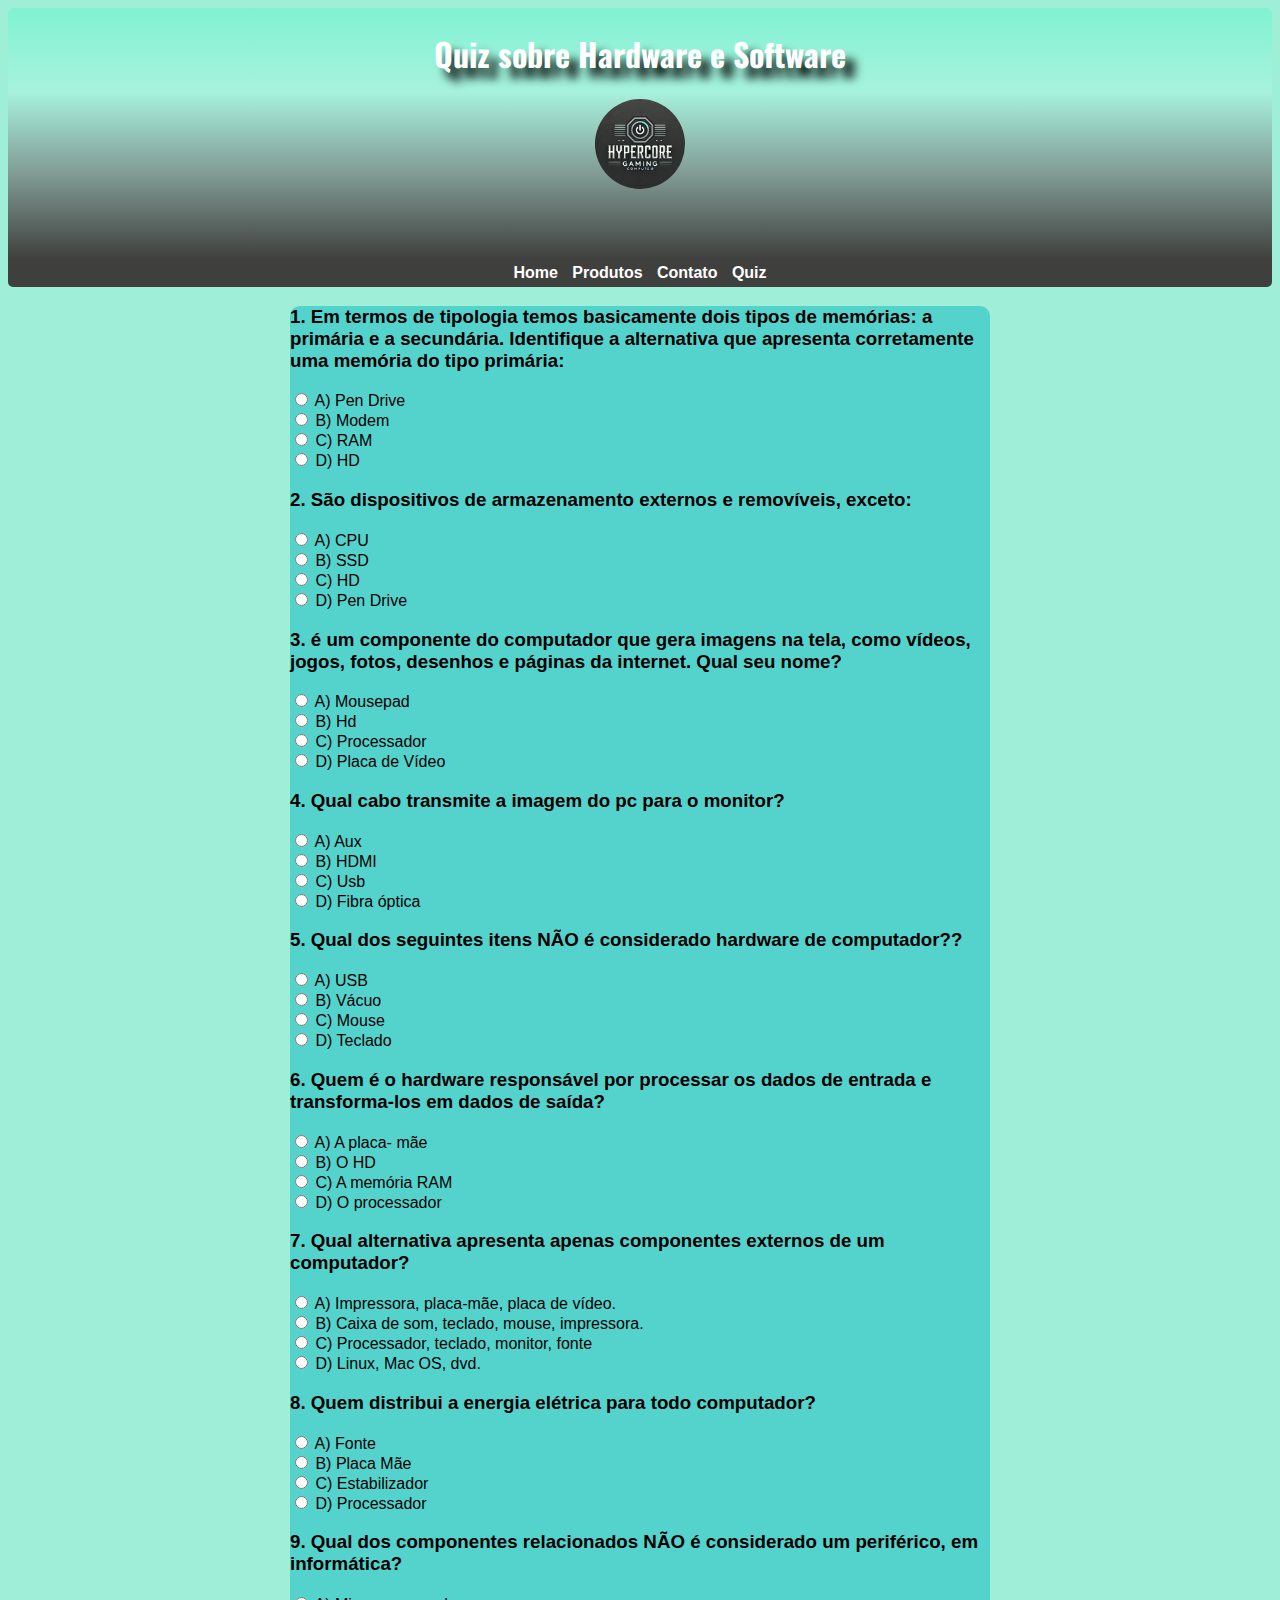
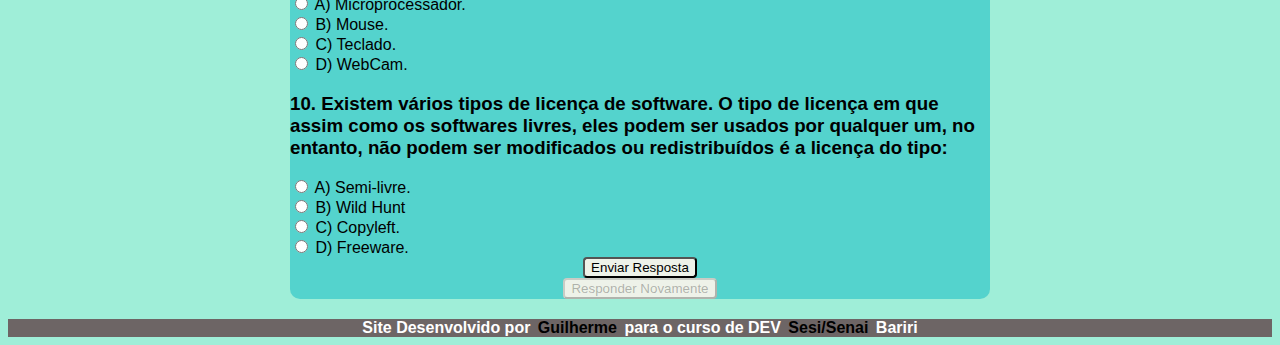
==== quiz.html @ c4d2e21e "first commit" ====
<!DOCTYPE html>
<html lang="pt-br">
<head>
    <meta charset="UTF-8">
    <meta name="viewport" content="width=device-width, initial-scale=1.0">
    <title>Quiz</title>
    <link rel="stylesheet" href="style.css">
</head>
<body>
    <header>
    <section class="quiz-section">
        <h1>Quiz sobre Hardware e Software</h1>
        <img src="imagens/DALL·E-2024-09-18-07.40.jpg" height="90" width="90">
        </header>
        <nav>
            <a href="index.html">Home</a>
            <a href="produtos.html">Produtos</a>
            <a href="contato.html">Contato</a>
            <a href="quiz.html">Quiz</a>  
        </nav>
        <main>
        <form id="quiz-form">
            <section class="question">
                <h3>1. Em termos de tipologia temos basicamente dois tipos de memórias: a primária e a secundária. Identifique a alternativa que apresenta corretamente uma memória do tipo primária:</h3>
                <label><input type="radio" name="q1" value="A" onclick="disableOptions('q1'), playSound()"> A) Pen Drive </label><br>
                <label><input type="radio" name="q1" value="B" onclick="disableOptions('q1'), playSound()"> B) Modem </label><br>
                <label><input type="radio" name="q1" value="C" onclick="disableOptions('q1'), playSound()"> C) RAM </label><br>
                <label><input type="radio" name="q1" value="D" onclick="disableOptions('q1'), playSound()"> D) HD </label><br>
            </section>
            <section class="question">
                <h3>2. São dispositivos de armazenamento externos e removíveis, exceto: </h3>
                <label><input type="radio" name="q2" value="A" onclick="disableOptions('q2'), playSound()"> A) CPU</label><br>
                <label><input type="radio" name="q2" value="B" onclick="disableOptions('q2'), playSound()"> B) SSD </label><br>
                <label><input type="radio" name="q2" value="C" onclick="disableOptions('q2'), playSound()"> C) HD </label><br>
                <label><input type="radio" name="q2" value="D" onclick="disableOptions('q2'), playSound()"> D) Pen Drive </label><br>
            </section>
            <section class="question">
                <h3>3. é um componente do computador que gera imagens na tela, como vídeos, jogos, fotos, desenhos e páginas da internet. Qual seu nome?</h3>
                <label><input type="radio" name="q3" value="A" onclick="disableOptions('q3'), playSound()"> A) Mousepad </label><br>
                <label><input type="radio" name="q3" value="B" onclick="disableOptions('q3'), playSound()"> B) Hd </label><br>
                <label><input type="radio" name="q3" value="C" onclick="disableOptions('q3'), playSound()"> C) Processador </label><br>
                <label><input type="radio" name="q3" value="D" onclick="disableOptions('q3'), playSound()"> D) Placa de Vídeo </label><br>
            </section>
            <section class="question">
                <h3>4. Qual cabo transmite a imagem do pc para o monitor?</h3>
                <label><input type="radio" name="q4" value="A" onclick="disableOptions('q4'), playSound()"> A) Aux </label><br>
                <label><input type="radio" name="q4" value="B" onclick="disableOptions('q4'), playSound()"> B) HDMI </label><br>
                <label><input type="radio" name="q4" value="C" onclick="disableOptions('q4'), playSound()"> C) Usb </label><br>
                <label><input type="radio" name="q4" value="D" onclick="disableOptions('q4'), playSound()"> D) Fibra óptica </label><br>
            </section>
            <section class="question">
                <h3>5. Qual dos seguintes itens NÃO é considerado hardware de computador??</h3>
                <label><input type="radio" name="q5" value="A" onclick="disableOptions('q5'), playSound()"> A) USB </label><br>
                <label><input type="radio" name="q5" value="B" onclick="disableOptions('q5'), playSound()"> B) Vácuo </label><br>
                <label><input type="radio" name="q5" value="C" onclick="disableOptions('q5'), playSound()"> C) Mouse </label><br>
                <label><input type="radio" name="q5" value="D" onclick="disableOptions('q5'), playSound()"> D) Teclado </label><br>
            </section>
            <section class="question">
                <h3>6. Quem é o hardware responsável por processar os dados de entrada e transforma-los em dados de saída?</h3>
                <label><input type="radio" name="q6" value="A" onclick="disableOptions('q6'), playSound()"> A) A placa- mãe</label><br>
                <label><input type="radio" name="q6" value="B" onclick="disableOptions('q6'), playSound()"> B) O HD </label><br>
                <label><input type="radio" name="q6" value="C" onclick="disableOptions('q6'), playSound()"> C) A memória RAM </label><br>
                <label><input type="radio" name="q6" value="D" onclick="disableOptions('q6'), playSound()"> D) O processador </label><br>
            </section>
            <section class="question">
                <h3>7. Qual alternativa apresenta apenas componentes externos de um computador?</h3>
                <label><input type="radio" name="q7" value="A" onclick="disableOptions('q7'), playSound()"> A) Impressora, placa-mãe, placa de vídeo. </label><br>
                <label><input type="radio" name="q7" value="B" onclick="disableOptions('q7'), playSound()"> B) Caixa de som, teclado, mouse, impressora. </label><br>
                <label><input type="radio" name="q7" value="C" onclick="disableOptions('q7'), playSound()"> C)  Processador, teclado, monitor, fonte </label><br>
                <label><input type="radio" name="q7" value="D" onclick="disableOptions('q7'), playSound()"> D) Linux, Mac OS, dvd. </label><br>
            </section>
            <section class="question">
                <h3>8. Quem distribui a energia elétrica para todo computador?</h3>
                <label><input type="radio" name="q8" value="A" onclick="disableOptions('q8'), playSound()"> A) Fonte</label><br>
                <label><input type="radio" name="q8" value="B" onclick="disableOptions('q8'), playSound()"> B) Placa Mãe </label><br>
                <label><input type="radio" name="q8" value="C" onclick="disableOptions('q8'), playSound()"> C) Estabilizador </label><br>
                <label><input type="radio" name="q8" value="D" onclick="disableOptions('q8'), playSound()"> D) Processador </label><br>
            </section>
            <section class="question">
                <h3>9. Qual dos componentes relacionados NÃO é considerado um periférico, em informática?</h3>
                <label><input type="radio" name="q9" value="A" onclick="disableOptions('q9'), playSound()"> A) Microprocessador. </label><br>
                <label><input type="radio" name="q9" value="B" onclick="disableOptions('q9'), playSound()"> B) Mouse. </label><br>
                <label><input type="radio" name="q9" value="C" onclick="disableOptions('q9'), playSound()"> C) Teclado. </label><br>
                <label><input type="radio" name="q9" value="D" onclick="disableOptions('q9'), playSound()"> D) WebCam. </label><br>
            </section>
            <section class="question">
                <h3>10. Existem vários tipos de licença de software. O tipo de licença em que assim como os softwares livres, eles podem ser usados por qualquer um, no entanto, não podem ser modificados ou redistribuídos é a licença do tipo:</h3>
                <label><input type="radio" name="q10" value="A" onclick="disableOptions('q10'), playSound()"> A) Semi-livre.</label><br>
                <label><input type="radio" name="q10" value="B" onclick="disableOptions('q10'), playSound()"> B) Wild Hunt </label><br>
                <label><input type="radio" name="q10" value="C" onclick="disableOptions('q10'), playSound()"> C) Copyleft. </label><br>
                <label><input type="radio" name="q10" value="D" onclick="disableOptions('q10'), playSound()"> D) Freeware.</label><br>
            </section>
            <button type="button" onclick="SubmitQuiz()">Enviar Resposta</button>
            <button type="button" id="retry-button" onclick="resetQuiz()" disabled>Responder Novamente</button>
        </form>
    </main>
    <footer>  
        Site Desenvolvido por <a href="https://www.instagram.com/guiviccari_/?igsh=MXJ0OGMxbTJ2d3Z0cA%3D%3D&utm_source=qr" target="_blank">Guilherme</a> para o curso de DEV <a href="https://sp.senai.br/unidade/jau/" target="_blank">Sesi/Senai</a> Bariri
    </footer>

        <audio id="venceusom" src="som/venceu.mp3" preload="auto"></audio>
        <audio id="selecionasom" src="som/seleciona.mp3" preload="auto"></audio>
        <audio id="perdeusom" src="som/perdeu.mp3" preload="auto"></audio>

        <section id="result"></section>
    </section>

    <script src="script.js"></script>
</body>
</html>
---- style.css ----
@import url('https://fonts.googleapis.com/css2?family=Oswald:wght@200..700&display=swap');


:root{
    --cor01:   #80F2D2;
    --cor02:   #A7F2DD;
    --cor03:   #EEF2E9;
    --cor04:   #3F403E;
    --cor05:   #252626;
    --cor06:   #747777b5;
    --cor07:   #85e9cdc8;
    --degrade: linear-gradient(to top, var(--cor04),var(--cor06), var(--cor02), var(--cor01));
    --fonte-padrao: Arial, Verdana, Helvetica, sans-serif;
    --fonte-destaque: "Oswald", sans-serif;}

    body{
        background-color:var(--cor07);
        font-family: var(--fonte-padrao);
    }

    header{
        height: 250px;
        text-align: center;
        padding-top: 1px;
        background-image: var(--degrade);
        font-family: var(--fonte-destaque);
        border-radius: 5px 5px 0px 0px;
    }

    header img{
        border-radius: 50px;
    }

    header h1{
        font-family: var(--fonte-destaque);
        color: rgb(255, 255, 255);
        font-size: 2em;
        text-shadow: 10px 10px 10px  #000000;
    }

    header p{
        color: rgb(0, 0, 0);
        font-family: var(--fonte-padrao);
        font-size: 1.2em;
        text-shadow: 10px 10px 10px black;
        max-width: 500px;
        margin: auto;
        padding-left: 10px;
        padding-right: 10px;
    }

    nav{
        font-weight: bold;
        color: black;
        padding: 5px;
        text-decoration: none;
        text-align: center;
        border-radius: 0px 0px 5px 5px;
        background-color: var(--cor04);
    }

    nav a{
        text-decoration: none;
        color: white;
        padding: 5px;
    }

    nav a:hover{
        background-color: var(--cor06);
        border-radius: 3px;
    }

    main{
        background-color: rgba(64, 203, 201, 0.786);
        border-bottom-right-radius: 10px;
        border-bottom-left-radius: 10px;
        border-radius: 10px;
        max-width: 700px;
        min-width: 200px;
        margin: auto;
        margin-bottom: 20px;
    }

    main h1{
        font-family: var(--fonte-destaque);
        color: var(--cor05);
        padding: 10px;
    }
    
    main h2{
        font-family: var(--fonte-destaque);
        padding: 10px;
        color: var(--cor05);
        background-image: linear-gradient(to right, var(--cor01),transparent);
        margin: auto;
    }

    main p{
        font-family: var(--fonte-padrao);
        text-align: justify;
        padding-right: 10px;
        padding-left: 10px;
        text-indent: 30px;
        line-height: 2em;
        font-size: 1.2em;
        color: black;
    }

    main img{
        margin: 10px;
        border-radius: 10px;
    }
    

    footer{
        background-color: rgb(109, 101, 101);
    color: white;
    font-weight: bold;
    text-decoration: none;
    text-align: center;
    }

    footer a{
    font-weight: bold;
    color: black;
    padding: 3px;
    text-decoration: none;
    }

    fieldset{
        margin: auto;
        padding: auto;
    }

    input #text{
        width: 350px;
    }

    textarea{
        width:350px ;
        height: 250px ;
    }

    button{
        display: block;
        margin: auto;
        border-radius: 4px;
        cursor: pointer;
        background-color: var(--cor03);
    }

    button:hover{
        background-color: var(--cor02);
    }
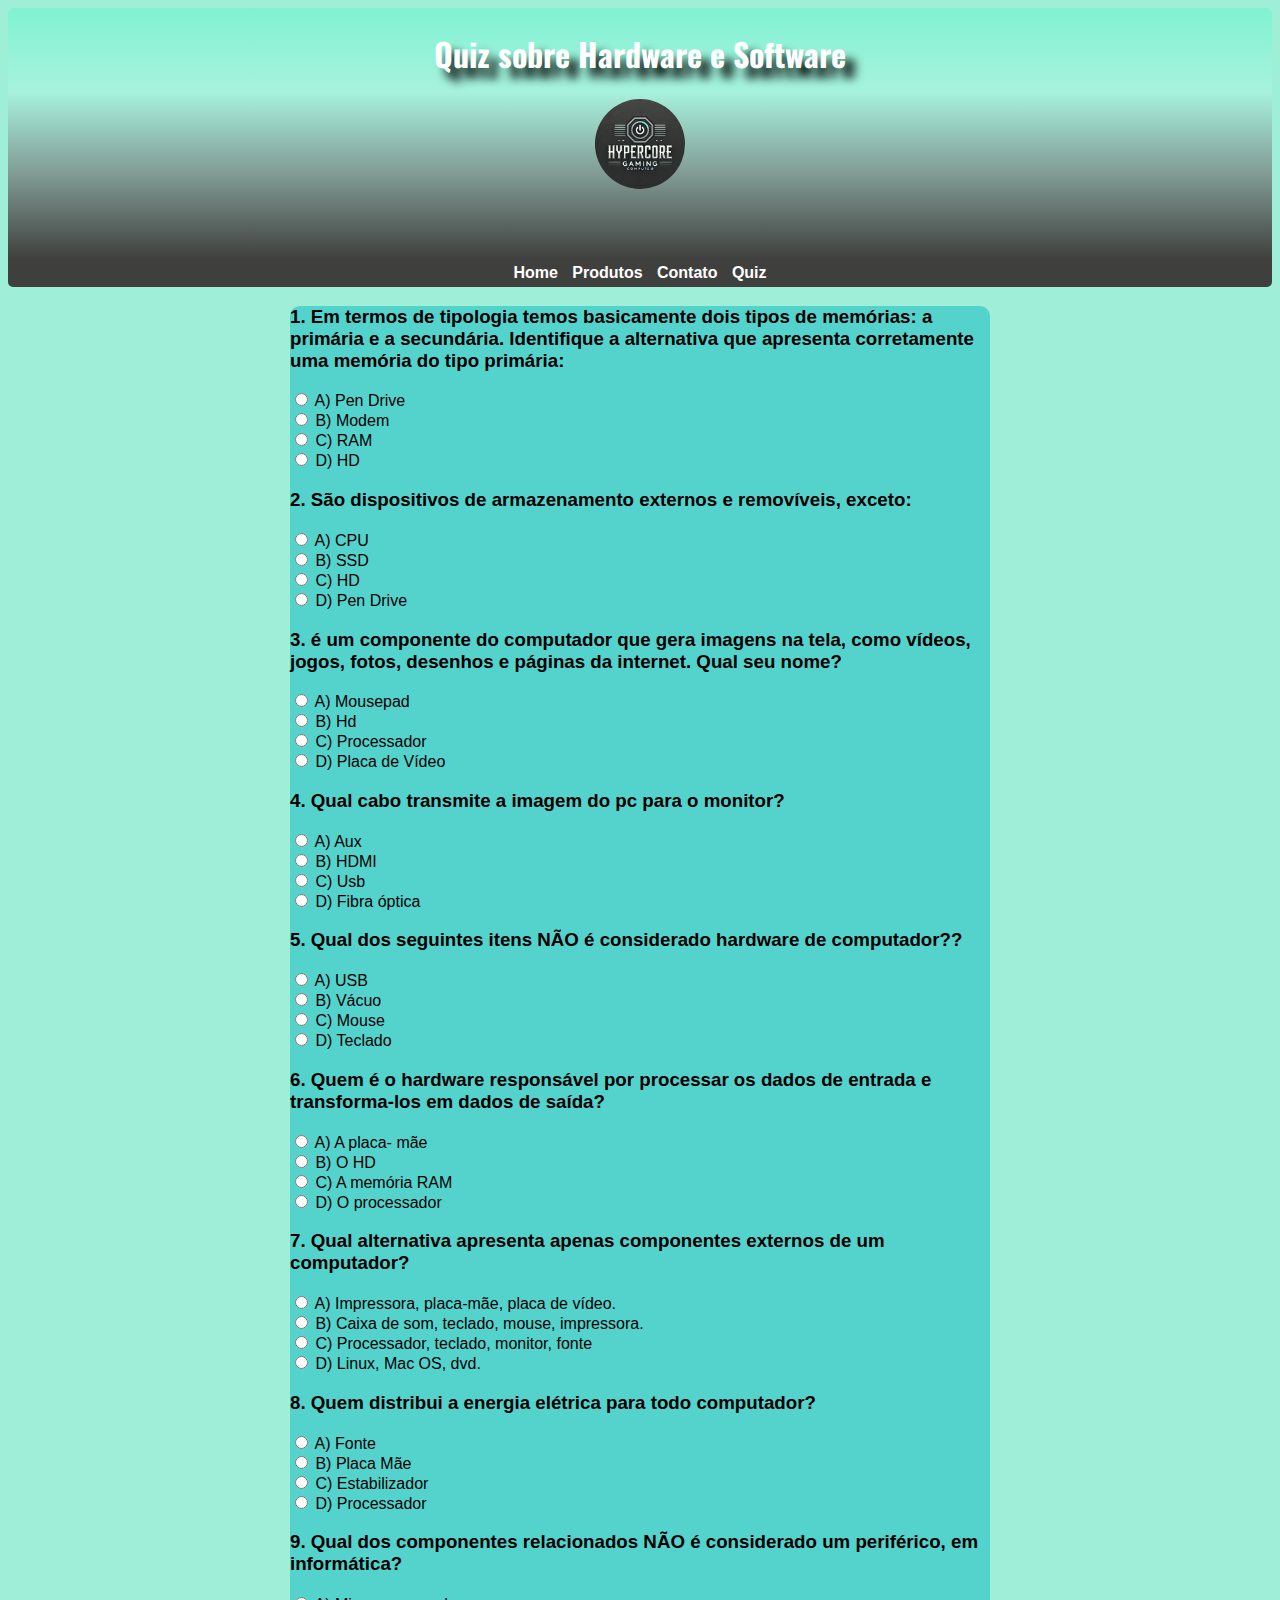
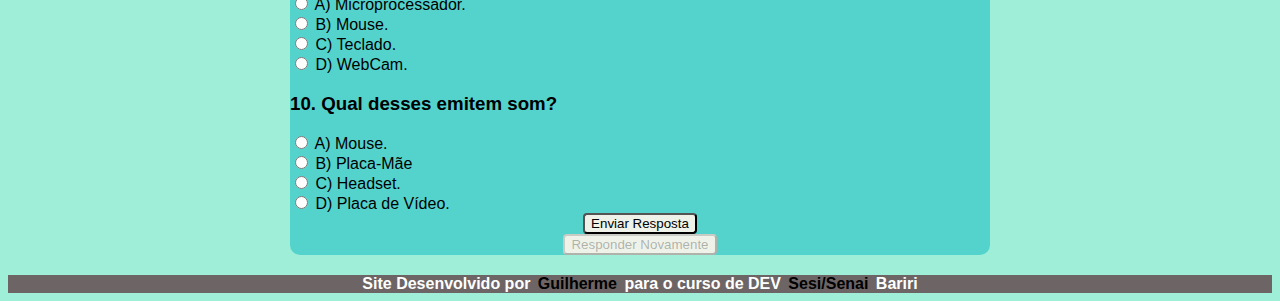
==== commit 6b24dbc7: "oi" ====
--- a/quiz.html
+++ b/quiz.html
@@ -84,11 +84,11 @@
                 <label><input type="radio" name="q9" value="D" onclick="disableOptions('q9'), playSound()"> D) WebCam. </label><br>
             </section>
             <section class="question">
-                <h3>10. Existem vários tipos de licença de software. O tipo de licença em que assim como os softwares livres, eles podem ser usados por qualquer um, no entanto, não podem ser modificados ou redistribuídos é a licença do tipo:</h3>
-                <label><input type="radio" name="q10" value="A" onclick="disableOptions('q10'), playSound()"> A) Semi-livre.</label><br>
-                <label><input type="radio" name="q10" value="B" onclick="disableOptions('q10'), playSound()"> B) Wild Hunt </label><br>
-                <label><input type="radio" name="q10" value="C" onclick="disableOptions('q10'), playSound()"> C) Copyleft. </label><br>
-                <label><input type="radio" name="q10" value="D" onclick="disableOptions('q10'), playSound()"> D) Freeware.</label><br>
+                <h3>10. Qual desses emitem som?</h3>
+                <label><input type="radio" name="q10" value="A" onclick="disableOptions('q10'), playSound()"> A) Mouse.</label><br>
+                <label><input type="radio" name="q10" value="B" onclick="disableOptions('q10'), playSound()"> B) Placa-Mãe  </label><br>
+                <label><input type="radio" name="q10" value="C" onclick="disableOptions('q10'), playSound()"> C) Headset. </label><br>
+                <label><input type="radio" name="q10" value="D" onclick="disableOptions('q10'), playSound()"> D) Placa de Vídeo.</label><br>
             </section>
             <button type="button" onclick="SubmitQuiz()">Enviar Resposta</button>
             <button type="button" id="retry-button" onclick="resetQuiz()" disabled>Responder Novamente</button>
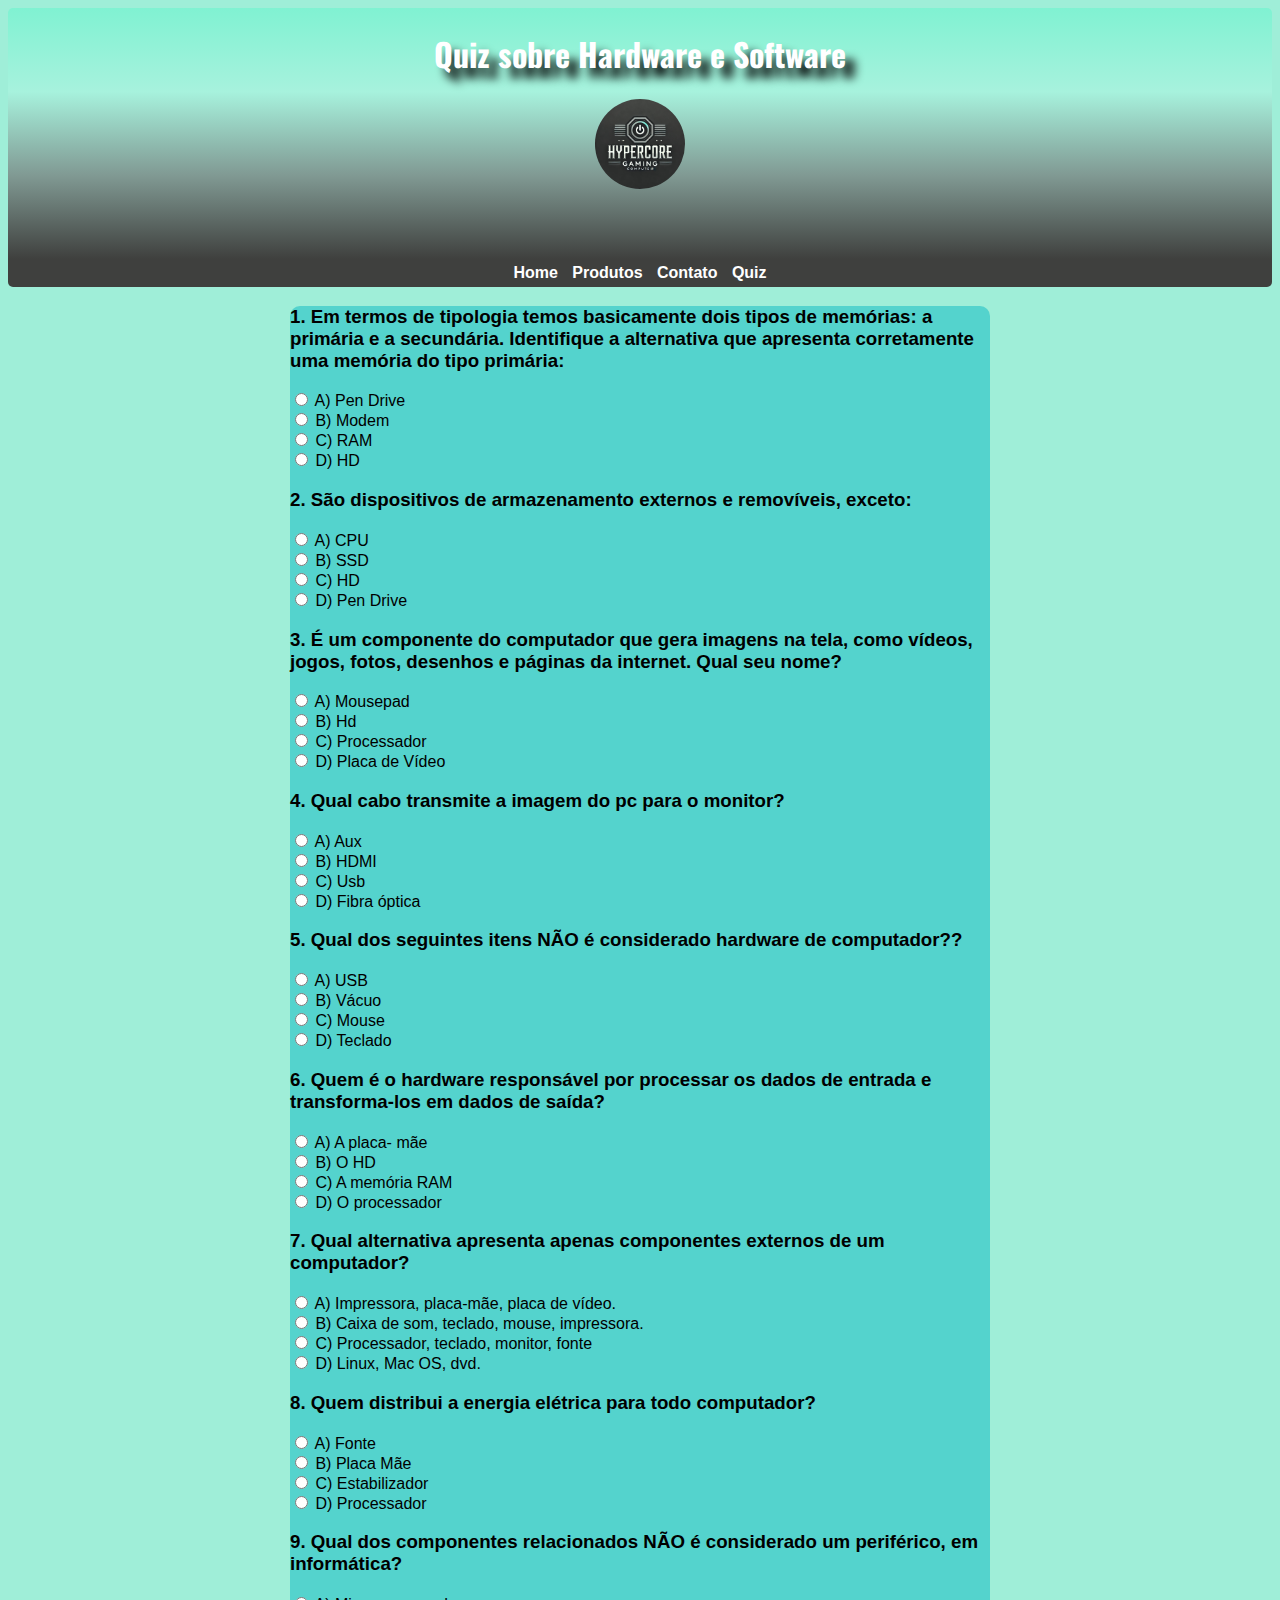
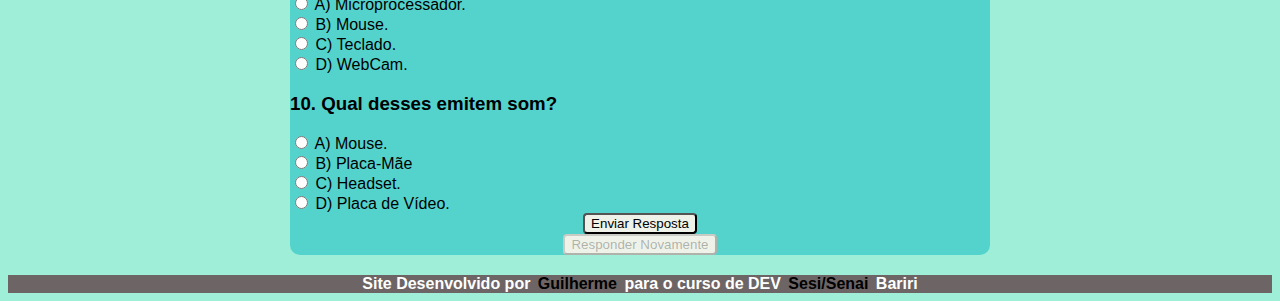
==== commit 075148f1: "ook" ====
--- a/quiz.html
+++ b/quiz.html
@@ -35,7 +35,7 @@
                 <label><input type="radio" name="q2" value="D" onclick="disableOptions('q2'), playSound()"> D) Pen Drive </label><br>
             </section>
             <section class="question">
-                <h3>3. é um componente do computador que gera imagens na tela, como vídeos, jogos, fotos, desenhos e páginas da internet. Qual seu nome?</h3>
+                <h3>3. É um componente do computador que gera imagens na tela, como vídeos, jogos, fotos, desenhos e páginas da internet. Qual seu nome?</h3>
                 <label><input type="radio" name="q3" value="A" onclick="disableOptions('q3'), playSound()"> A) Mousepad </label><br>
                 <label><input type="radio" name="q3" value="B" onclick="disableOptions('q3'), playSound()"> B) Hd </label><br>
                 <label><input type="radio" name="q3" value="C" onclick="disableOptions('q3'), playSound()"> C) Processador </label><br>
@@ -98,11 +98,13 @@
         Site Desenvolvido por <a href="https://www.instagram.com/guiviccari_/?igsh=MXJ0OGMxbTJ2d3Z0cA%3D%3D&utm_source=qr" target="_blank">Guilherme</a> para o curso de DEV <a href="https://sp.senai.br/unidade/jau/" target="_blank">Sesi/Senai</a> Bariri
     </footer>
 
+    <section id="result"></section>
+
         <audio id="venceusom" src="som/venceu.mp3" preload="auto"></audio>
         <audio id="selecionasom" src="som/seleciona.mp3" preload="auto"></audio>
         <audio id="perdeusom" src="som/perdeu.mp3" preload="auto"></audio>
 
-        <section id="result"></section>
+        
     </section>
 
     <script src="script.js"></script>
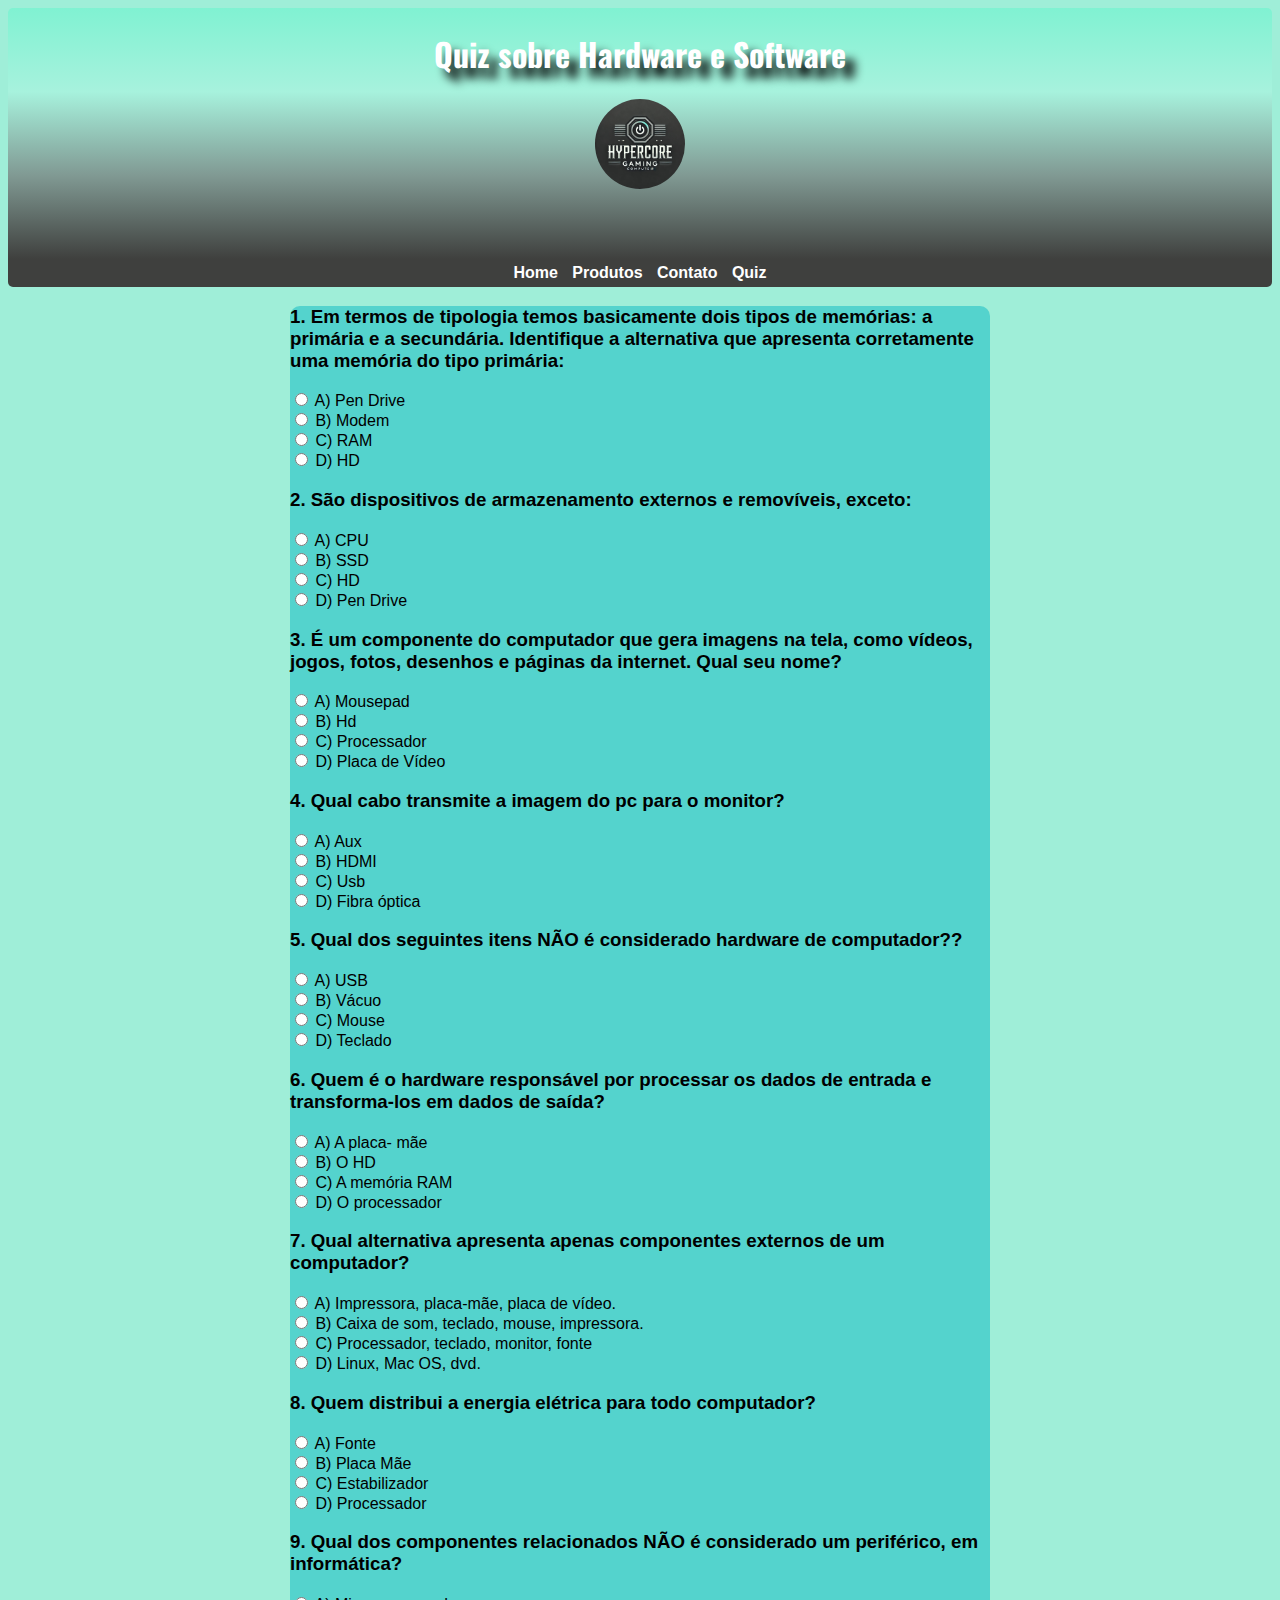
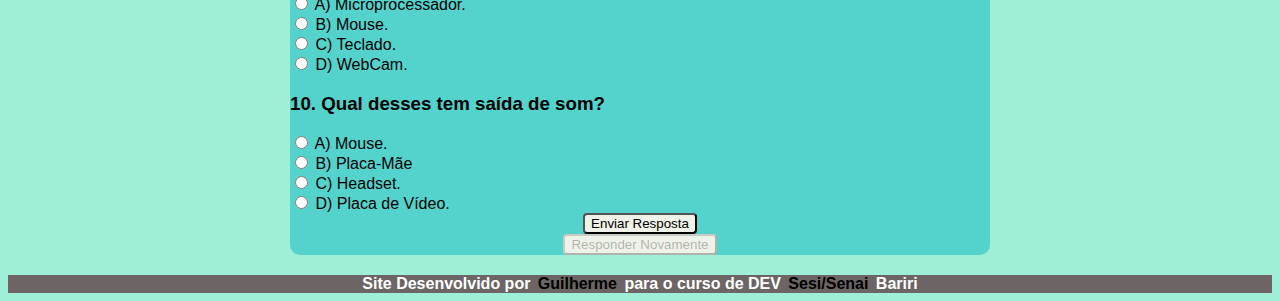
==== commit 9e69d471: "ok" ====
--- a/quiz.html
+++ b/quiz.html
@@ -84,7 +84,7 @@
                 <label><input type="radio" name="q9" value="D" onclick="disableOptions('q9'), playSound()"> D) WebCam. </label><br>
             </section>
             <section class="question">
-                <h3>10. Qual desses emitem som?</h3>
+                <h3>10. Qual desses tem saída de som?</h3>
                 <label><input type="radio" name="q10" value="A" onclick="disableOptions('q10'), playSound()"> A) Mouse.</label><br>
                 <label><input type="radio" name="q10" value="B" onclick="disableOptions('q10'), playSound()"> B) Placa-Mãe  </label><br>
                 <label><input type="radio" name="q10" value="C" onclick="disableOptions('q10'), playSound()"> C) Headset. </label><br>
--- a/style.css
+++ b/style.css
@@ -137,8 +137,8 @@
     }
 
     textarea{
-        width:350px ;
-        height: 250px ;
+        width:300px ;
+        height: 100px ;
     }
 
     button{
